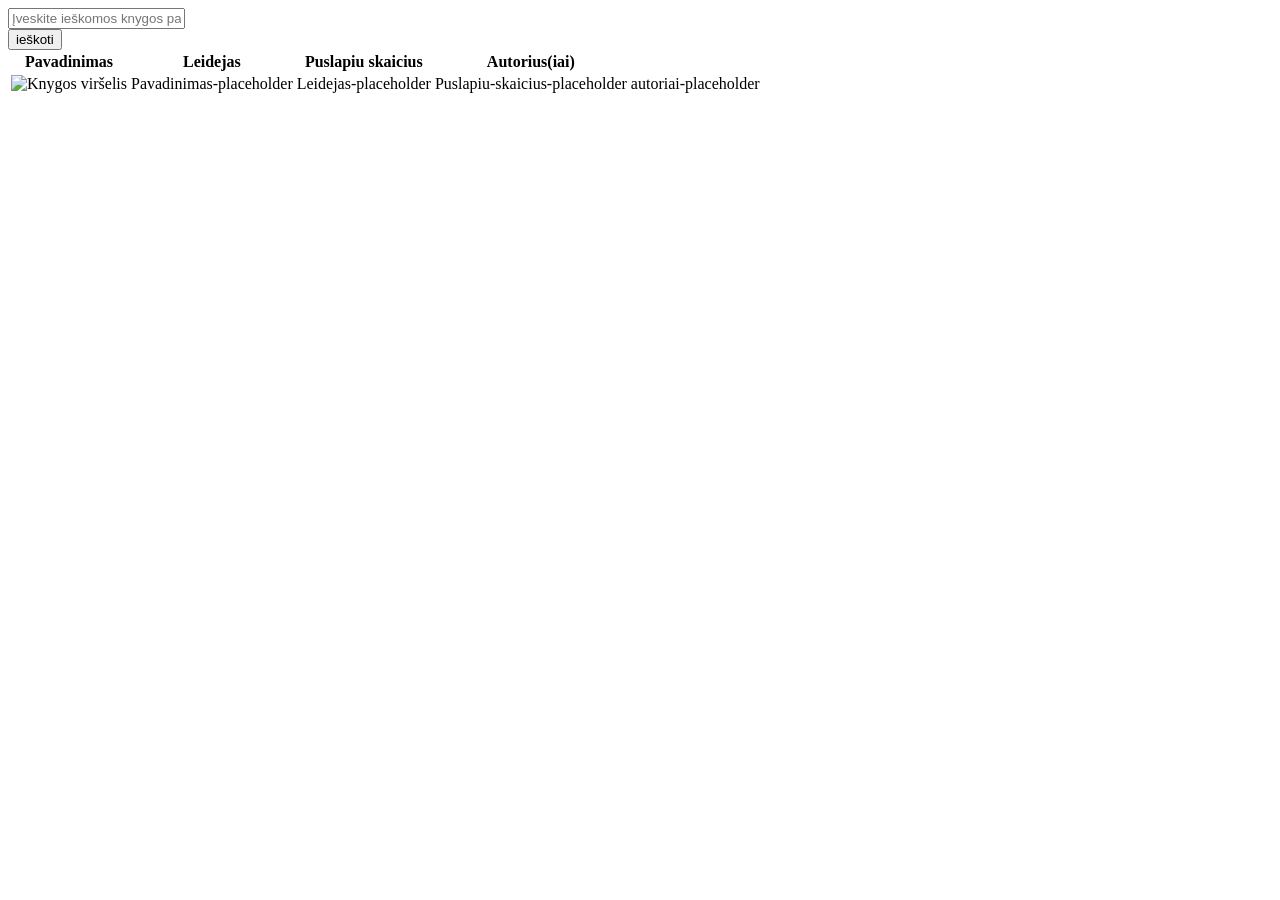
==== src/main/resources/templates/knygos_puslapis.html @ e5d0c22b "Pridėta apache solr paieškos funkcija, kuri dabar prijugnta prie pagrindinio index.html puslapio ieš" ====
<!DOCTYPE html>
<html lang="en"
xmlns:th="http://www.thymeleaf.org"
>
<head>
    <meta charset="UTF-8">
    <meta name="viewport" content="width=device-width, initial-scale=1.0">
    <meta http-equiv="X-UA-Compatible" content="ie=edge">
    <title>Knygos saraso puslapis</title>
</head>
<body>
    <form action="/" method="get">
    <!-- <label for="fname">First name:</label><br> -->
    <input type="text" width="1000" name="q" placeholder="Įveskite ieškomos knygos pavadinimą, autorių, žanrus, metus..."><br>
    <button type="submit">ieškoti</button>
    </form>
    <table>
        <thead>
        <tr>
            <th>Pavadinimas</th>
            <th>Leidejas</th>
            <th>Puslapiu skaicius</th>
            <th>Autorius(iai)</th>
        </tr>
        </thead>
        <tbody>
        <tr th:each="knyga : ${knygos}">
            <td><img th:src="@{${knyga.virselioAdresas}}" width="100px" alt="Knygos viršelis" /></td>
            <td th:text="${knyga.pavadinimas}">Pavadinimas-placeholder</td>
            <td th:text="${knyga.leidejas}">Leidejas-placeholder</td>
            <td th:text="${knyga.puslapiuSkaicius}">Puslapiu-skaicius-placeholder</td>
            <td th:text="${knyga.autoriai}">autoriai-placeholder</td>
        </tr>
        </tbody>
    </table>
</body>
</html>
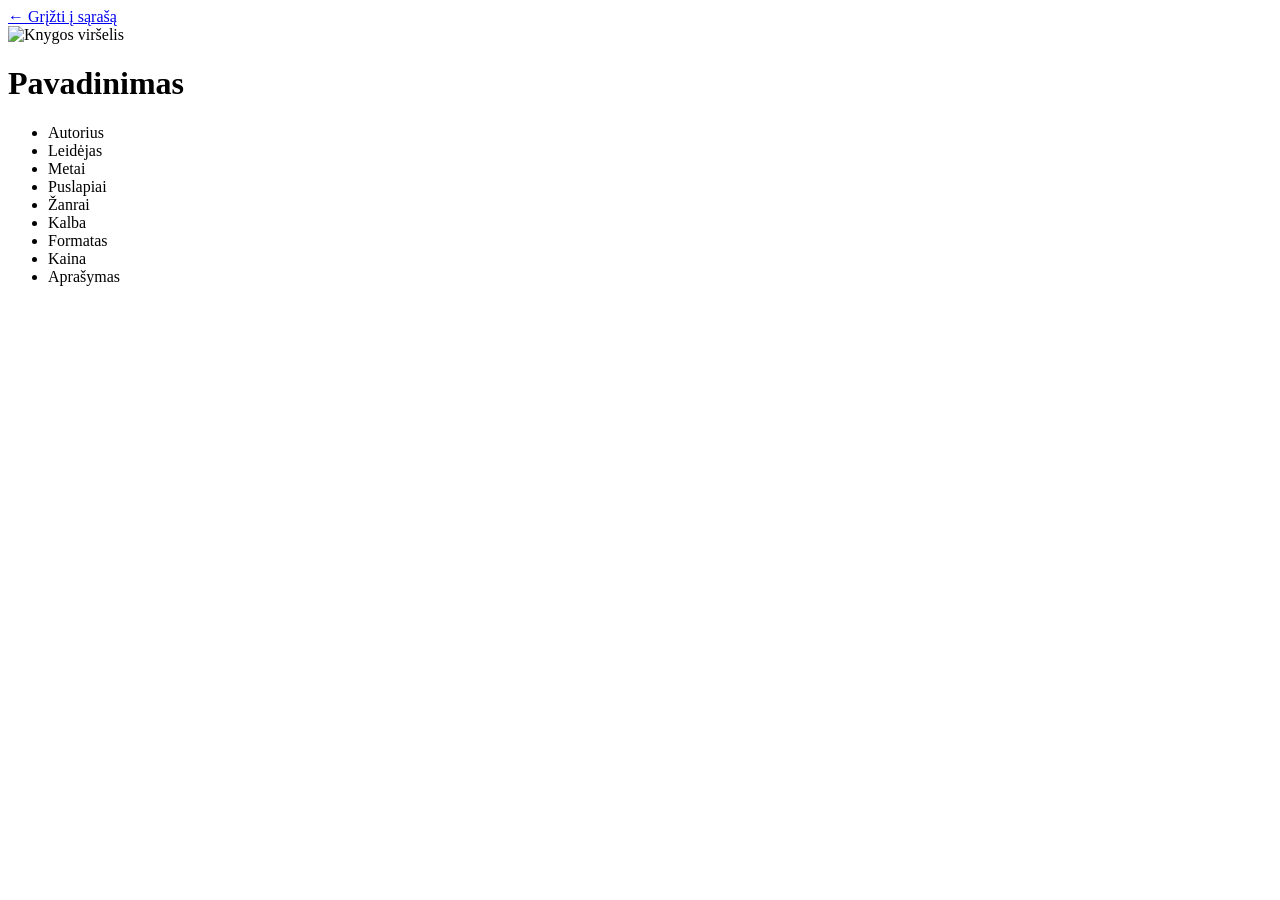
==== commit ab9f8a76: "Pridėtas knygos informacijos puslapis." ====
--- a/src/main/resources/templates/knygos_puslapis.html
+++ b/src/main/resources/templates/knygos_puslapis.html
@@ -1,37 +1,43 @@
 <!DOCTYPE html>
-<html lang="en"
-xmlns:th="http://www.thymeleaf.org"
->
+<html lang="en" xmlns:th="http://www.thymeleaf.org">
 <head>
     <meta charset="UTF-8">
-    <meta name="viewport" content="width=device-width, initial-scale=1.0">
-    <meta http-equiv="X-UA-Compatible" content="ie=edge">
-    <title>Knygos saraso puslapis</title>
+    <title th:text="${knyga.pavadinimas}">Knygos detalės</title>
+    <style>
+    </style>
 </head>
 <body>
-    <form action="/" method="get">
-    <!-- <label for="fname">First name:</label><br> -->
-    <input type="text" width="1000" name="q" placeholder="Įveskite ieškomos knygos pavadinimą, autorių, žanrus, metus..."><br>
-    <button type="submit">ieškoti</button>
-    </form>
-    <table>
-        <thead>
-        <tr>
-            <th>Pavadinimas</th>
-            <th>Leidejas</th>
-            <th>Puslapiu skaicius</th>
-            <th>Autorius(iai)</th>
-        </tr>
-        </thead>
-        <tbody>
-        <tr th:each="knyga : ${knygos}">
-            <td><img th:src="@{${knyga.virselioAdresas}}" width="100px" alt="Knygos viršelis" /></td>
-            <td th:text="${knyga.pavadinimas}">Pavadinimas-placeholder</td>
-            <td th:text="${knyga.leidejas}">Leidejas-placeholder</td>
-            <td th:text="${knyga.puslapiuSkaicius}">Puslapiu-skaicius-placeholder</td>
-            <td th:text="${knyga.autoriai}">autoriai-placeholder</td>
-        </tr>
-        </tbody>
-    </table>
+<a href="/">← Grįžti į sąrašą</a>
+
+<div>
+    <div>
+        <img th:src="@{${knyga.virselioAdresas}}" width="300px" alt="Knygos viršelis" />
+    </div>
+
+    <div >
+        <h1 th:text="${knyga.pavadinimas}">Pavadinimas</h1>
+        <ul>
+            <li>
+                Autorius
+                <a th:href="@{/(q=${knyga.autoriai})}" th:text="${knyga.autoriai}"></a>
+            </li>
+
+            <li>
+                Leidėjas
+                <a th:href="@{/(q=${knyga.leidejas})}" th:text="${knyga.leidejas}"></a>
+            </li>
+
+            <li>Metai <span th:text="${knyga.metai}"></span></li>
+            <li>Puslapiai<span th:text="${knyga.puslapiuSkaicius}"></span></li>
+            <li>Žanrai<span th:text="${knyga.zanrai}"></span></li>
+            <li>Kalba<span th:text="${knyga.kalba}"></span></li>
+            <li>Formatas<span th:text="${knyga.formatoInformacija}"></span></li>
+            <li>Kaina<span th:text="${knyga.kaina}"></span></li>
+            <li>Aprašymas
+                <p th:text="${knyga.aprasymas}"></p>
+            </li>
+        </ul>
+    </div>
+</div>
 </body>
 </html>
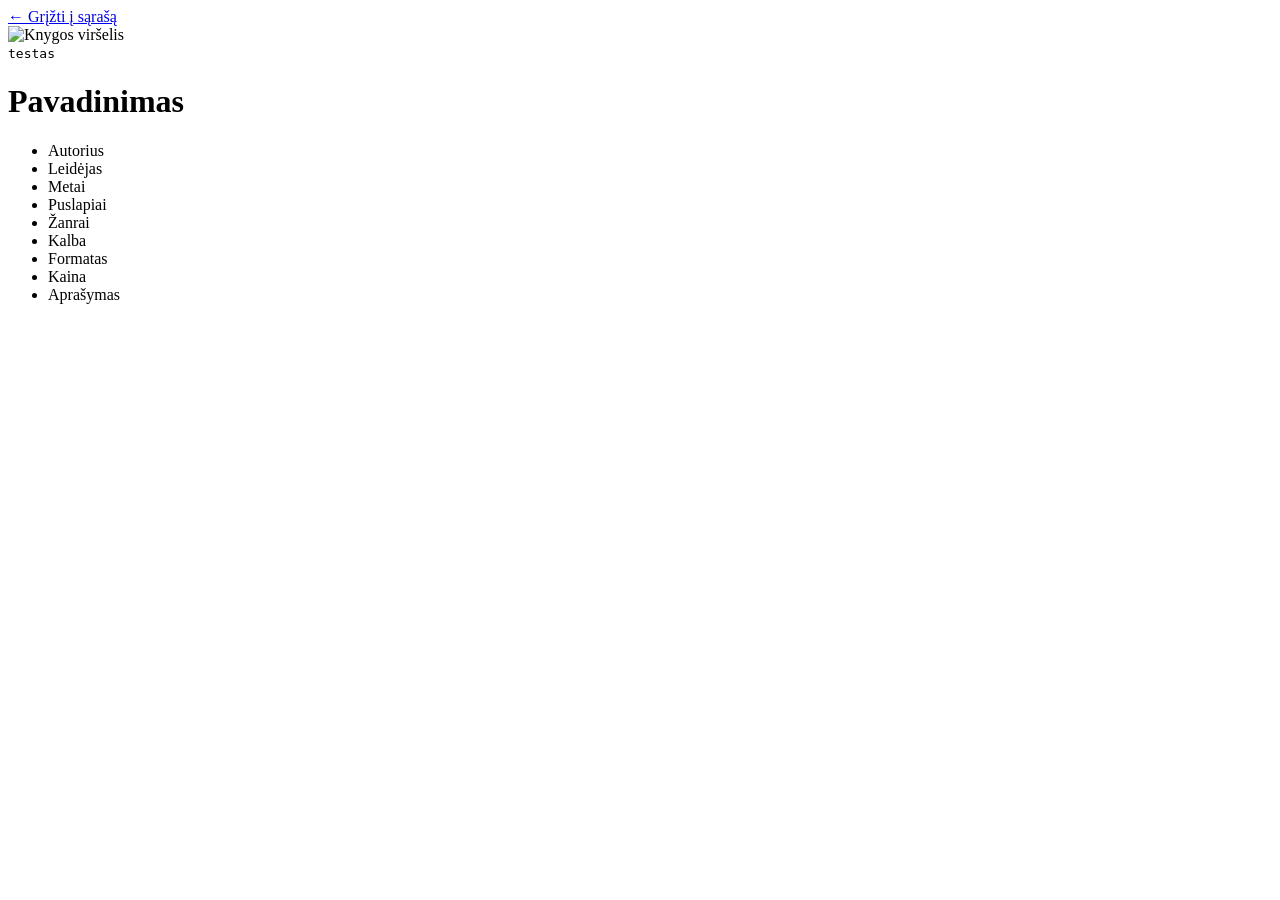
==== commit 09444a6f: "Baigta thymeleaf integracija. pridėtas nav-bar index.html puslapiui" ====
--- a/src/main/resources/templates/knygos_puslapis.html
+++ b/src/main/resources/templates/knygos_puslapis.html
@@ -3,8 +3,7 @@
 <head>
     <meta charset="UTF-8">
     <title th:text="${knyga.pavadinimas}">Knygos detalės</title>
-    <style>
-    </style>
+    <link rel="stylesheet" th:href="@{/css/bootstrap.min.css}">
 </head>
 <body>
 <a href="/">← Grįžti į sąrašą</a>
@@ -14,6 +13,7 @@
         <img th:src="@{${knyga.virselioAdresas}}" width="300px" alt="Knygos viršelis" />
     </div>
 
+    <code class="text-primary">testas</code>
     <div >
         <h1 th:text="${knyga.pavadinimas}">Pavadinimas</h1>
         <ul>
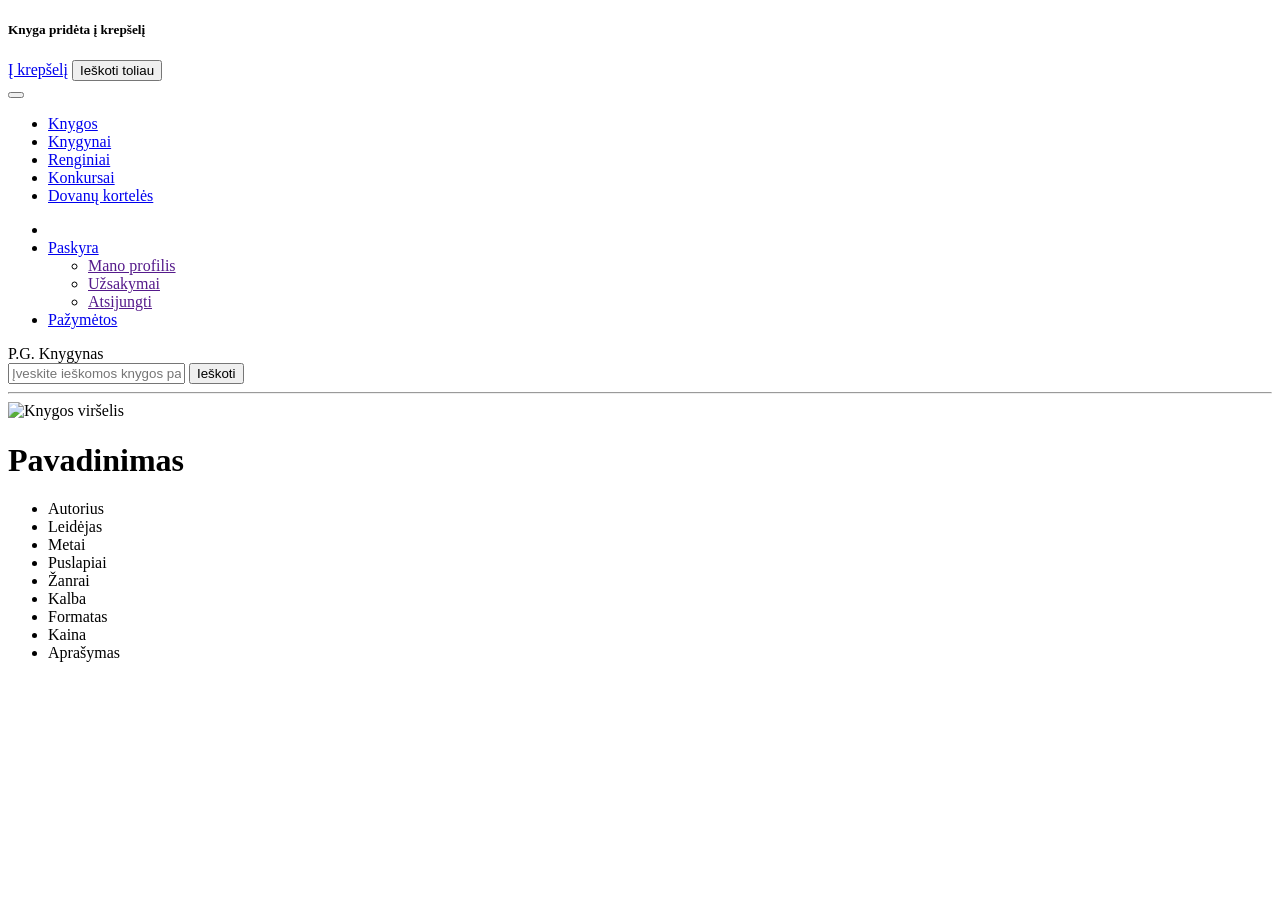
==== commit 35982be5: "Navbar ir ieškojimo laukas perkeltas ir į knygos puslapį. stilius pritaikytas knygos puslapiui." ====
--- a/src/main/resources/templates/knygos_puslapis.html
+++ b/src/main/resources/templates/knygos_puslapis.html
@@ -4,16 +4,102 @@
     <meta charset="UTF-8">
     <title th:text="${knyga.pavadinimas}">Knygos detalės</title>
     <link rel="stylesheet" th:href="@{/css/bootstrap.min.css}">
+    <link rel="stylesheet" th:href="@{css/stiliausOverride.css}">
+    <link rel="stylesheet" th:href="@{/css/bootstrap-icons.css}">
+    <script th:src="@{/js/bootstrap.bundle.min.js}"></script>
 </head>
 <body>
-<a href="/">← Grįžti į sąrašą</a>
+<!-- Nukopijuota iš index.html -->
+ <!-- Krepselio langas: -->
+    <div class="modal fade" id="krepselioZinute" tabindex="-1" aria-hidden="true">
+        <div class="modal-dialog modal-dialog-centered">
+            <div class="modal-content">
+                <div class="modal-body text-center p-4">
+                    <i class="bi bi-check-circle text-success fs-1 mb-3"></i>
+                    <h5 class="mb-4">Knyga pridėta į krepšelį</h5>
 
+                    <div class="d-grid gap-2">
+                        <a href="/" class="btn btn-primary">Į krepšelį</a>
+
+                        <button type="button" class="btn btn-outline-secondary" data-bs-dismiss="modal">
+                            Ieškoti toliau
+                        </button>
+                    </div>
+                </div>
+            </div>
+        </div>
+    </div>
+
+    <!-- Navigacijos pradzia -->
+    <nav class="navbar navbar-expand-lg navbar-dark bg-dark shadow-sm">
+        <div class="container">
+            <button class="navbar-toggler" type="button" data-bs-toggle="collapse" data-bs-target="#navbarNav">
+                <span class="navbar-toggler-icon"></span>
+            </button>
+
+            <div class="collapse navbar-collapse" id="navbarNav">
+                <ul class="navbar-nav me-auto mb-2 mb-lg-0">
+                    <li class="nav-item"><a class="nav-link active" href="/">Knygos</a></li>
+                    <li class="nav-item"><a class="nav-link" href="/">Knygynai</a></li>
+                    <li class="nav-item"><a class="nav-link" href="/">Renginiai</a></li>
+                    <li class="nav-item"><a class="nav-link" href="/">Konkursai</a></li>
+                    <li class="nav-item"><a class="nav-link" href="/">Dovanų kortelės</a></li>
+                </ul>
+
+                <ul class="navbar-nav ms-auto align-items-center">
+
+                    <li class="nav-item">
+                        <a class="nav-link active px-2" href="">
+                            <i class="bi bi-cart"></i>
+                        </a>
+                    </li>
+
+                    <li class="nav-item dropdown">
+                        <a class="nav-link dropdown-toggle active" href="#" id="accountDropdown"
+                            data-bs-toggle="dropdown">
+                            <i class="bi bi-person-circle me-1"></i> Paskyra
+                        </a>
+                        <ul class="dropdown-menu dropdown-menu-end">
+                            <li><a class="dropdown-item active" href="">Mano profilis</a></li>
+                            <li><a class="dropdown-item" href="">Užsakymai</a></li>
+                            <li><a class="dropdown-item text-danger" href="">Atsijungti</a></li>
+                        </ul>
+                    </li>
+                    <li class="nav-item">
+                        <a class="nav-link active px-2" href="/">
+                            <i class="bi bi-heart me-1"></i>Pažymėtos
+                        </a>
+                    </li>
+                </ul>
+            </div>
+        </div>
+    </nav>
+    <!-- Navigacijos pabaiga -->
+    <div class="row">
+        <div class="col-10 offset-1 mt-3 mb-5 pilkas-fonas">
+            <!-- Formos pradzia -->
+            <div class="row align-items-center">
+                <div class="col-2 pavadinimas">
+                    <i class="bi bi-book"></i>
+                    <span class="pavadinimas">P.G. Knygynas</span>
+                </div>
+
+                <div class="col-10">
+                    <form action="/" method="get">
+                        <div class="input-group">
+                            <input type="text" class="form-control" name="q" th:value="${param.q}"
+                                placeholder="Įveskite ieškomos knygos pavadinimą...">
+                            <button class="btn btn-primary" type="submit">Ieškoti</button>
+                        </div>
+                    </form>
+                </div>
+            </div>
+<!-- Nukopijuota iš index.html pabaiga -->
+ <hr>
 <div>
     <div>
         <img th:src="@{${knyga.virselioAdresas}}" width="300px" alt="Knygos viršelis" />
     </div>
-
-    <code class="text-primary">testas</code>
     <div >
         <h1 th:text="${knyga.pavadinimas}">Pavadinimas</h1>
         <ul>
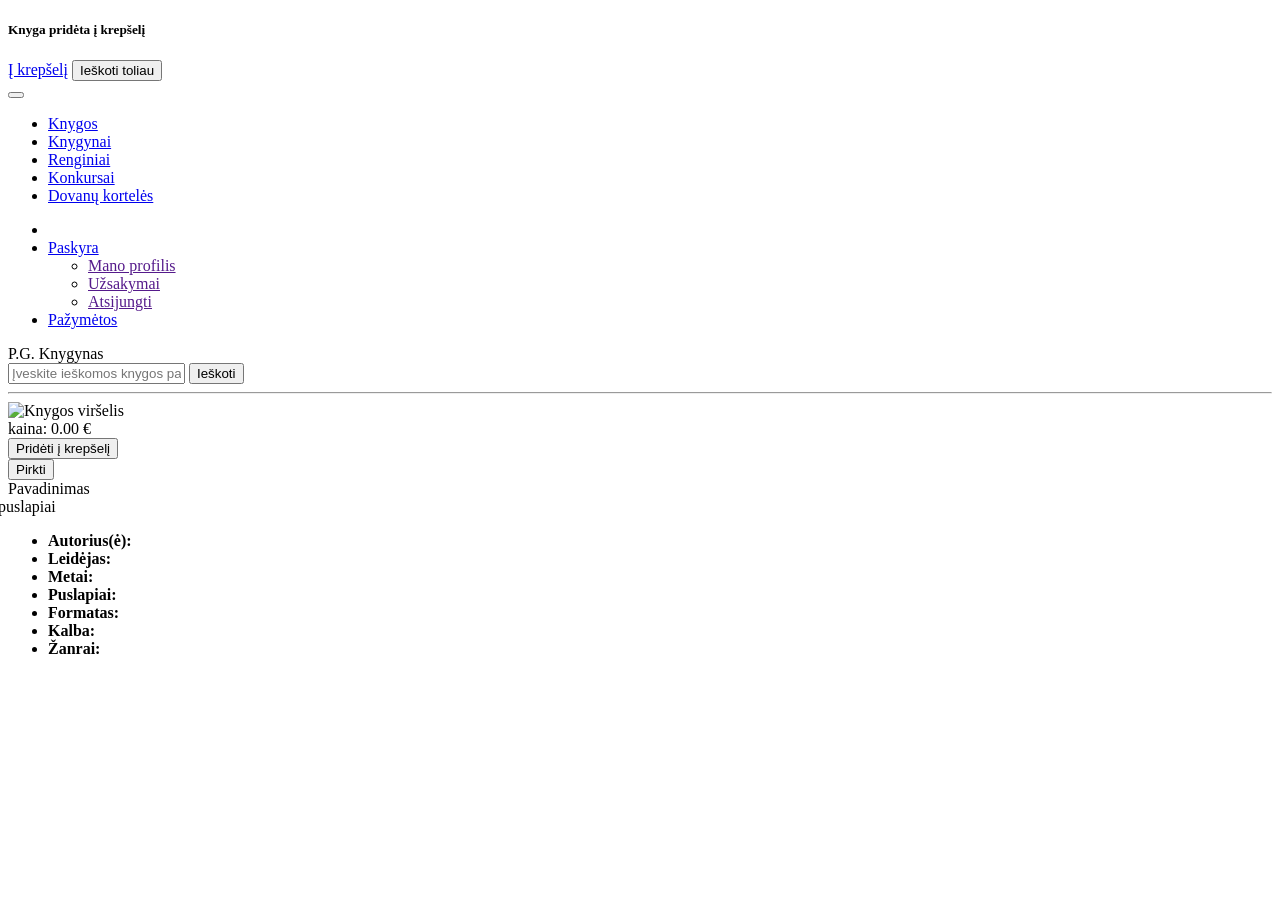
==== commit b4b8b20a: "Baigtas kurti Knygos puslapio stilius. Paspaudus ant logotipo/puslapio pavadinimo nuvedama į knygū s" ====
--- a/src/main/resources/templates/knygos_puslapis.html
+++ b/src/main/resources/templates/knygos_puslapis.html
@@ -1,5 +1,6 @@
 <!DOCTYPE html>
 <html lang="en" xmlns:th="http://www.thymeleaf.org">
+
 <head>
     <meta charset="UTF-8">
     <title th:text="${knyga.pavadinimas}">Knygos detalės</title>
@@ -8,9 +9,10 @@
     <link rel="stylesheet" th:href="@{/css/bootstrap-icons.css}">
     <script th:src="@{/js/bootstrap.bundle.min.js}"></script>
 </head>
+
 <body>
-<!-- Nukopijuota iš index.html -->
- <!-- Krepselio langas: -->
+    <!-- Nukopijuota iš index.html -->
+    <!-- Krepselio langas: -->
     <div class="modal fade" id="krepselioZinute" tabindex="-1" aria-hidden="true">
         <div class="modal-dialog modal-dialog-centered">
             <div class="modal-content">
@@ -80,8 +82,10 @@
             <!-- Formos pradzia -->
             <div class="row align-items-center">
                 <div class="col-2 pavadinimas">
-                    <i class="bi bi-book"></i>
-                    <span class="pavadinimas">P.G. Knygynas</span>
+                    <a th:href="@{/}" class="text-decoration-none pavadinimas">
+                        <i class="bi bi-book"></i>
+                        <span>P.G. Knygynas</span>
+                    </a>
                 </div>
 
                 <div class="col-10">
@@ -94,36 +98,75 @@
                     </form>
                 </div>
             </div>
-<!-- Nukopijuota iš index.html pabaiga -->
- <hr>
-<div>
-    <div>
-        <img th:src="@{${knyga.virselioAdresas}}" width="300px" alt="Knygos viršelis" />
-    </div>
-    <div >
-        <h1 th:text="${knyga.pavadinimas}">Pavadinimas</h1>
-        <ul>
-            <li>
-                Autorius
-                <a th:href="@{/(q=${knyga.autoriai})}" th:text="${knyga.autoriai}"></a>
-            </li>
+            <!-- Nukopijuota iš index.html pabaiga -->
+            <hr>
+            <div class="row align-items-stretch">
+                <div class="col-auto d-flex flex-column align-items-center" style="width: 300px;">
+                    <img th:src="@{${knyga.virselioAdresas}}" class="img-fluid" alt="Knygos viršelis" />
+                    <div class="mt-2 text-center">
+                        <span class="kaina">kaina: </span>
+                        <span class="kaina" th:text="${knyga.kaina}">0.00</span>
+                        <span class="kaina"> €</span>
+                    </div>
+                    <div class="w-100 mt-2">
+                        <button class="w-100 btn btn-primary" data-bs-toggle="modal"
+                            data-bs-target="#krepselioZinute">Pridėti į krepšelį</button>
+                    </div>
+                    <div class="w-100 mt-2 mb-3">
+                        <button class="w-100 btn btn-primary">Pirkti</button>
+                    </div>
+                </div>
 
-            <li>
-                Leidėjas
-                <a th:href="@{/(q=${knyga.leidejas})}" th:text="${knyga.leidejas}"></a>
-            </li>
+                <div class="col border-start border-end pe-4 ps-4">
+                    <div class="mt-1">
+                        <a class="knygos-pavadinimas" th:href="@{/knyga(knyga=${knyga.id})}"
+                            th:text="${knyga.pavadinimas}">Pavadinimas</a>
+                    </div>
+                    <!-- Nesvarbus tekstas: -->
+                    <div class="nesvarbus-tekstas mb-2">
+                        <a th:href="@{/(q=${knyga.autoriai})}" th:text="${knyga.autoriai}"></a>
+                        <span th:text="${knyga.metai}"></span>
+                        <span th:text="${knyga.puslapiuSkaicius}"></span>
+                        <span style="margin-left: -10px">puslapiai</span>
+                    </div>
+                    <p class="aprasymas-pilnas" th:text="${knyga.aprasymas}"></p>
+                </div>
 
-            <li>Metai <span th:text="${knyga.metai}"></span></li>
-            <li>Puslapiai<span th:text="${knyga.puslapiuSkaicius}"></span></li>
-            <li>Žanrai<span th:text="${knyga.zanrai}"></span></li>
-            <li>Kalba<span th:text="${knyga.kalba}"></span></li>
-            <li>Formatas<span th:text="${knyga.formatoInformacija}"></span></li>
-            <li>Kaina<span th:text="${knyga.kaina}"></span></li>
-            <li>Aprašymas
-                <p th:text="${knyga.aprasymas}"></p>
-            </li>
-        </ul>
-    </div>
-</div>
+                <div class="col-3 ps-4">
+                    <ul class="list-unstyled">
+                        <li class="mb-2">
+                            <strong>Autorius(ė):</strong>
+                            <a class="nuoroda" th:href="@{/(q=${knyga.autoriai})}" th:text="${knyga.autoriai}"></a>
+                        </li>
+                        <li class="mb-2">
+                            <strong>Leidėjas:</strong>
+                            <a class="nuoroda" th:href="@{/(q=${knyga.leidejas})}" th:text="${knyga.leidejas}"></a>
+                        </li>
+
+                        <li class="mb-2">
+                            <strong>Metai:</strong>
+                            <span th:text="${knyga.metai}"></span>
+                        </li>
+                        <li class="mb-2" th:if="${knyga.puslapiuSkaicius}">
+                            <strong>Puslapiai:</strong>
+                            <span th:text="${knyga.puslapiuSkaicius}"></span>
+                        </li>
+                        <li class="mb-2" th:if="${knyga.formatoInformacija}">
+                            <strong>Formatas:</strong>
+                            <span th:text="${knyga.formatoInformacija}"></span>
+                        </li>
+
+                        <li class="mb-2">
+                            <strong>Kalba:</strong>
+                            <span th:text="${knyga.kalba}"></span>
+                        </li>
+                        <li class="mb-2">
+                            <strong>Žanrai:</strong>
+                            <span th:text="${knyga.zanrai}"></span>
+                        </li>
+                    </ul>
+                </div>
+            </div>
 </body>
+
 </html>
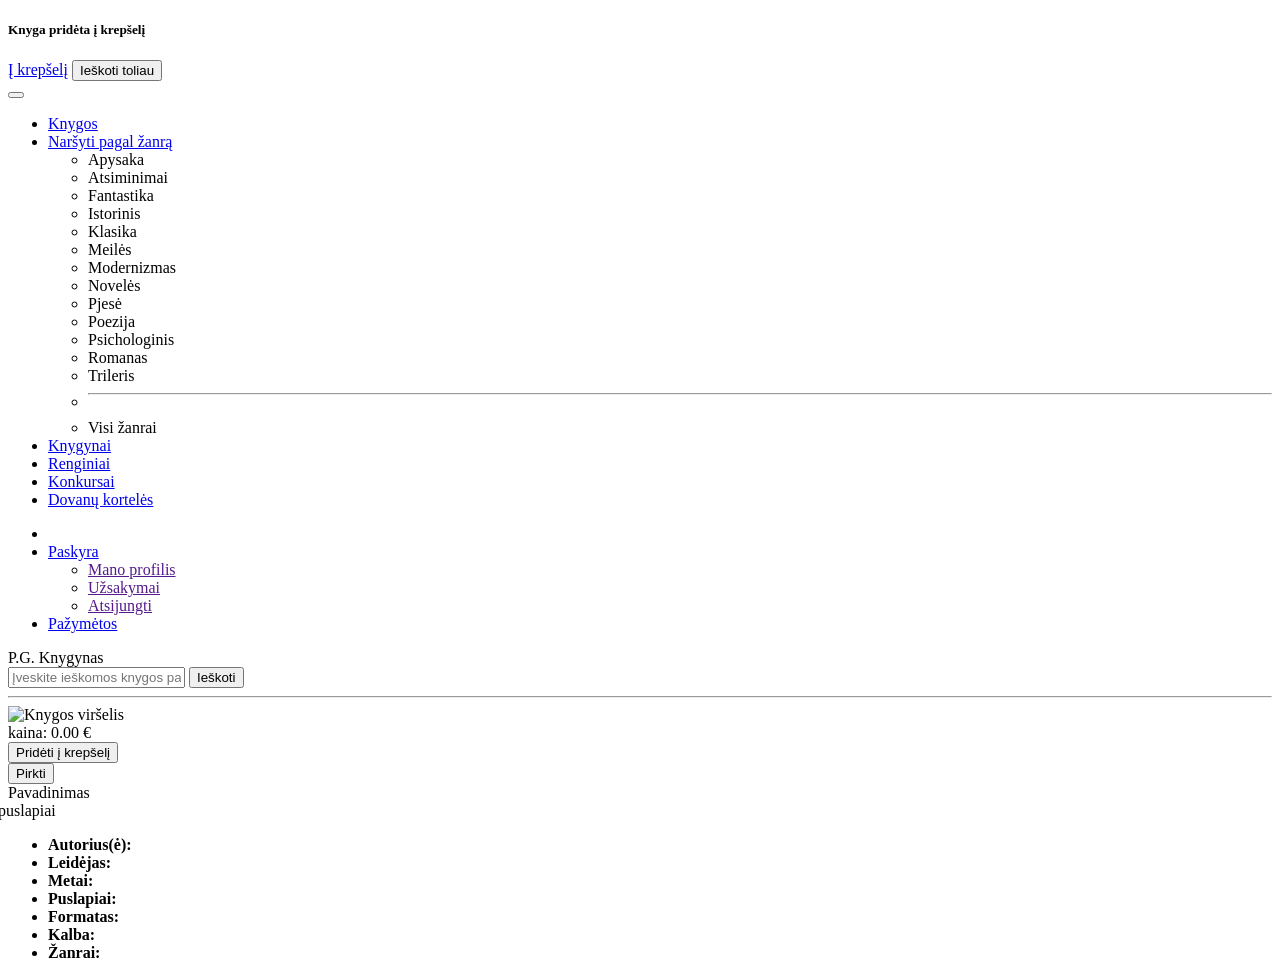
==== commit 83ca41c1: "Pridėtas "Ieškoti pagal žanrą" pasirinkimas navigacijos juostoje" ====
--- a/src/main/resources/templates/knygos_puslapis.html
+++ b/src/main/resources/templates/knygos_puslapis.html
@@ -42,6 +42,31 @@
             <div class="collapse navbar-collapse" id="navbarNav">
                 <ul class="navbar-nav me-auto mb-2 mb-lg-0">
                     <li class="nav-item"><a class="nav-link active" href="/">Knygos</a></li>
+                    <li class="nav-item dropdown">
+                        <a class="nav-link dropdown-toggle" href="#" id="navbarDropdown" role="button"
+                            data-bs-toggle="dropdown">
+                            Naršyti pagal žanrą
+                        </a>
+                        <ul class="dropdown-menu">
+                            <li><a class="dropdown-item" th:href="@{/(q='apysaka')}">Apysaka</a></li>
+                            <li><a class="dropdown-item" th:href="@{/(q='atsiminimai')}">Atsiminimai</a></li>
+                            <li><a class="dropdown-item" th:href="@{/(q='fantastika')}">Fantastika</a></li>
+                            <li><a class="dropdown-item" th:href="@{/(q='istorinis')}">Istorinis</a></li>
+                            <li><a class="dropdown-item" th:href="@{/(q='klasika')}">Klasika</a></li>
+                            <li><a class="dropdown-item" th:href="@{/(q='meilės')}">Meilės</a></li>
+                            <li><a class="dropdown-item" th:href="@{/(q='modernizmas')}">Modernizmas</a></li>
+                            <li><a class="dropdown-item" th:href="@{/(q='novelės')}">Novelės</a></li>
+                            <li><a class="dropdown-item" th:href="@{/(q='pjesė')}">Pjesė</a></li>
+                            <li><a class="dropdown-item" th:href="@{/(q='poezija')}">Poezija</a></li>
+                            <li><a class="dropdown-item" th:href="@{/(q='psichologinis')}">Psichologinis</a></li>
+                            <li><a class="dropdown-item" th:href="@{/(q='romanas')}">Romanas</a></li>
+                            <li><a class="dropdown-item" th:href="@{/(q='trileris')}">Trileris</a></li>
+                            <li>
+                                <hr class="dropdown-divider">
+                            </li>
+                            <li><a class="dropdown-item" th:href="@{/}">Visi žanrai</a></li>
+                        </ul>
+                    </li>
                     <li class="nav-item"><a class="nav-link" href="/">Knygynai</a></li>
                     <li class="nav-item"><a class="nav-link" href="/">Renginiai</a></li>
                     <li class="nav-item"><a class="nav-link" href="/">Konkursai</a></li>
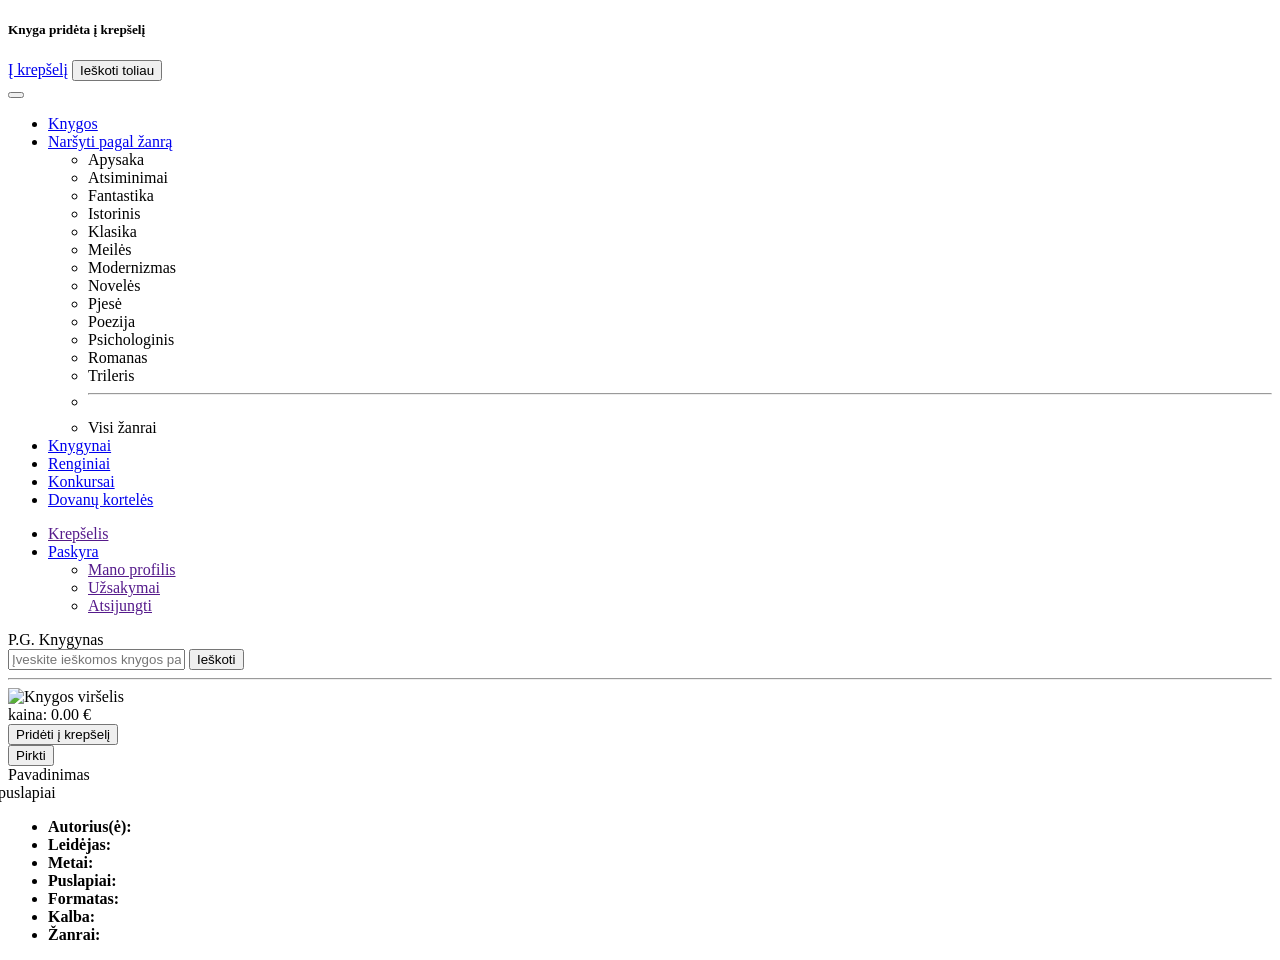
==== commit d1b274d8: "Panaikinta „Įsiminti" nuoroda" ====
--- a/src/main/resources/templates/knygos_puslapis.html
+++ b/src/main/resources/templates/knygos_puslapis.html
@@ -33,7 +33,7 @@
     </div>
 
     <!-- Navigacijos pradzia -->
-    <nav class="navbar navbar-expand-lg navbar-dark bg-dark shadow-sm">
+    <nav class="navbar navbar-expand-lg navbar-dark bg-dark shadow-sm sticky-top">
         <div class="container">
             <button class="navbar-toggler" type="button" data-bs-toggle="collapse" data-bs-target="#navbarNav">
                 <span class="navbar-toggler-icon"></span>
@@ -42,8 +42,8 @@
             <div class="collapse navbar-collapse" id="navbarNav">
                 <ul class="navbar-nav me-auto mb-2 mb-lg-0">
                     <li class="nav-item"><a class="nav-link active" href="/">Knygos</a></li>
-                    <li class="nav-item dropdown">
-                        <a class="nav-link dropdown-toggle" href="#" id="navbarDropdown" role="button"
+                    <li class="nav-item active dropdown">
+                        <a class="nav-link active dropdown-toggle" href="#" id="navbarDropdown" role="button"
                             data-bs-toggle="dropdown">
                             Naršyti pagal žanrą
                         </a>
@@ -77,7 +77,7 @@
 
                     <li class="nav-item">
                         <a class="nav-link active px-2" href="">
-                            <i class="bi bi-cart"></i>
+                            <i class="bi bi-cart"></i> Krepšelis
                         </a>
                     </li>
 
@@ -92,11 +92,11 @@
                             <li><a class="dropdown-item text-danger" href="">Atsijungti</a></li>
                         </ul>
                     </li>
-                    <li class="nav-item">
+                    <!-- <li class="nav-item">
                         <a class="nav-link active px-2" href="/">
                             <i class="bi bi-heart me-1"></i>Pažymėtos
                         </a>
-                    </li>
+                    </li> -->
                 </ul>
             </div>
         </div>
@@ -117,7 +117,7 @@
                     <form action="/" method="get">
                         <div class="input-group">
                             <input type="text" class="form-control" name="q" th:value="${param.q}"
-                                placeholder="Įveskite ieškomos knygos pavadinimą...">
+                                placeholder="Įveskite ieškomos knygos pavadinimą, autorių, žanrą...">
                             <button class="btn btn-primary" type="submit">Ieškoti</button>
                         </div>
                     </form>
@@ -127,7 +127,7 @@
             <hr>
             <div class="row align-items-stretch">
                 <div class="col-auto d-flex flex-column align-items-center" style="width: 300px;">
-                    <img th:src="@{${knyga.virselioAdresas}}" class="img-fluid" alt="Knygos viršelis" />
+                    <img th:src="@{${knyga.virselioAdresas}}" class="img-fluid shadow-sm" alt="Knygos viršelis" />
                     <div class="mt-2 text-center">
                         <span class="kaina">kaina: </span>
                         <span class="kaina" th:text="${knyga.kaina}">0.00</span>
